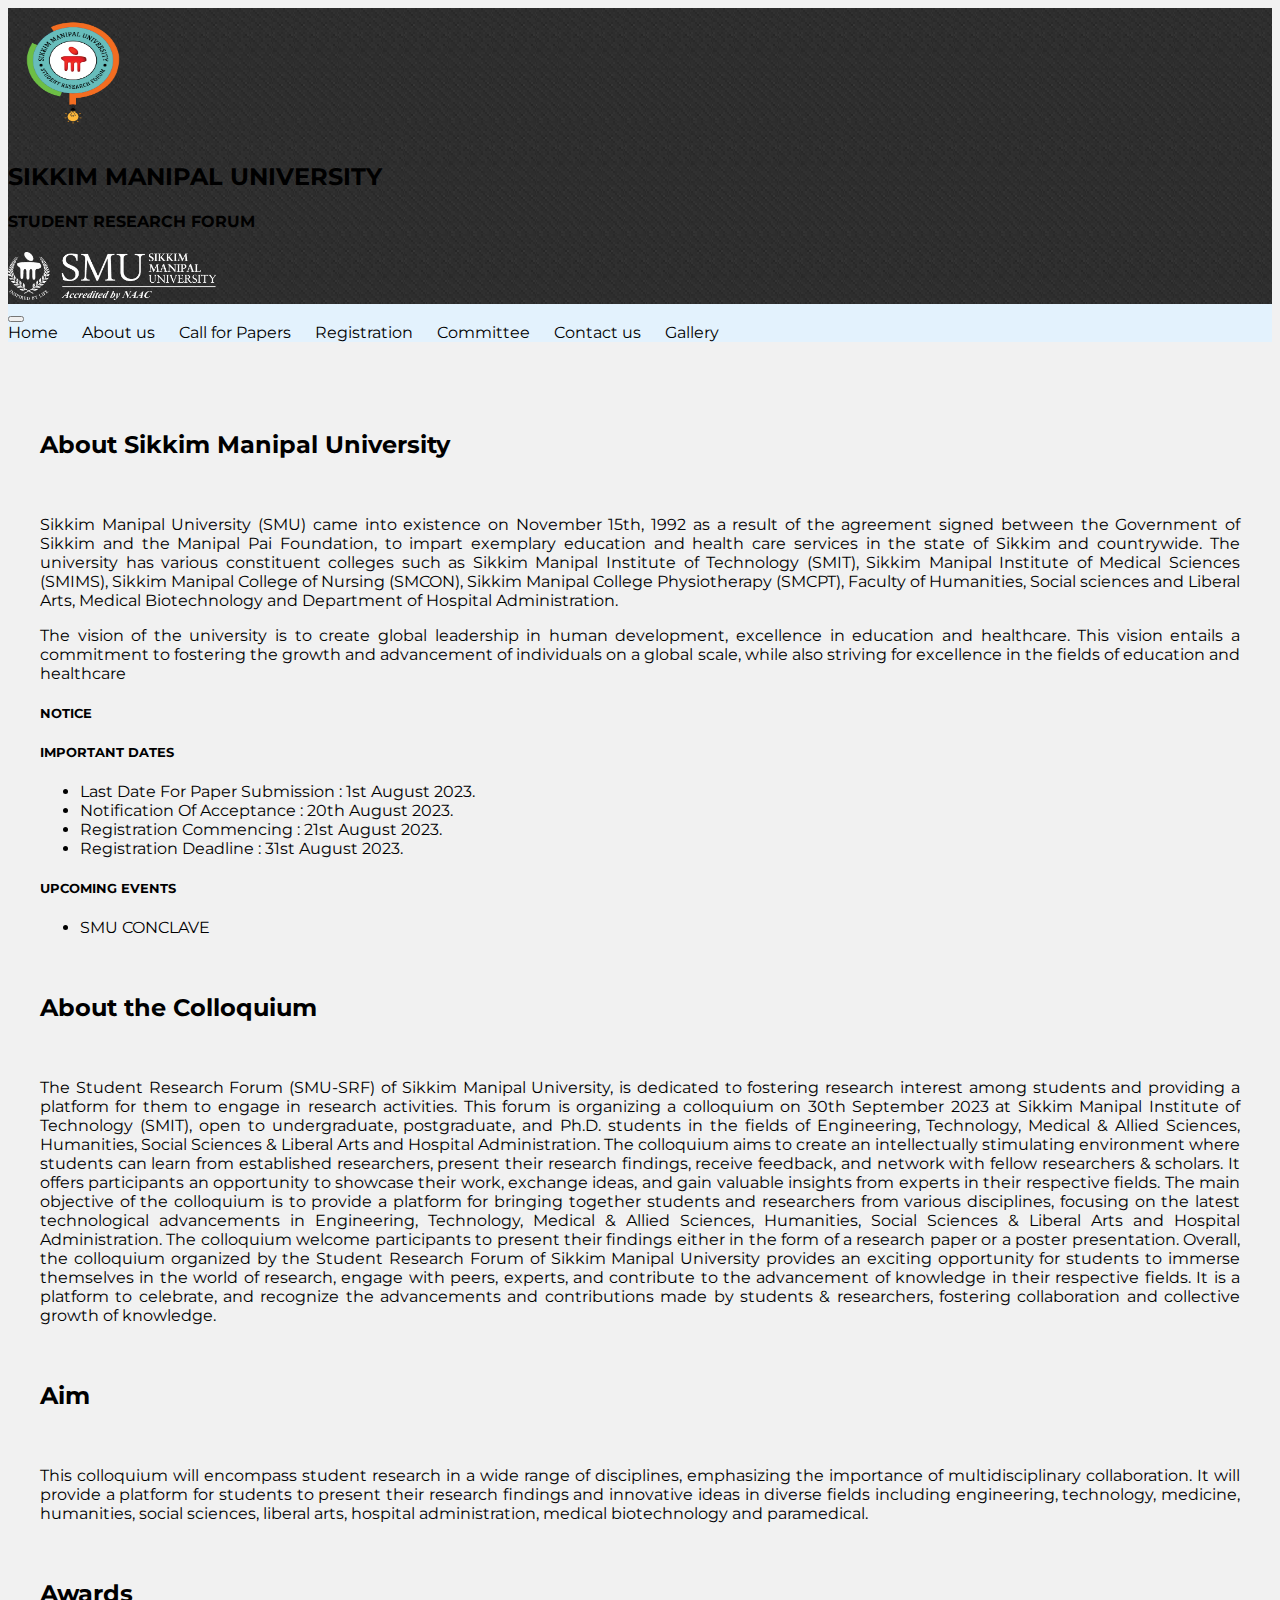
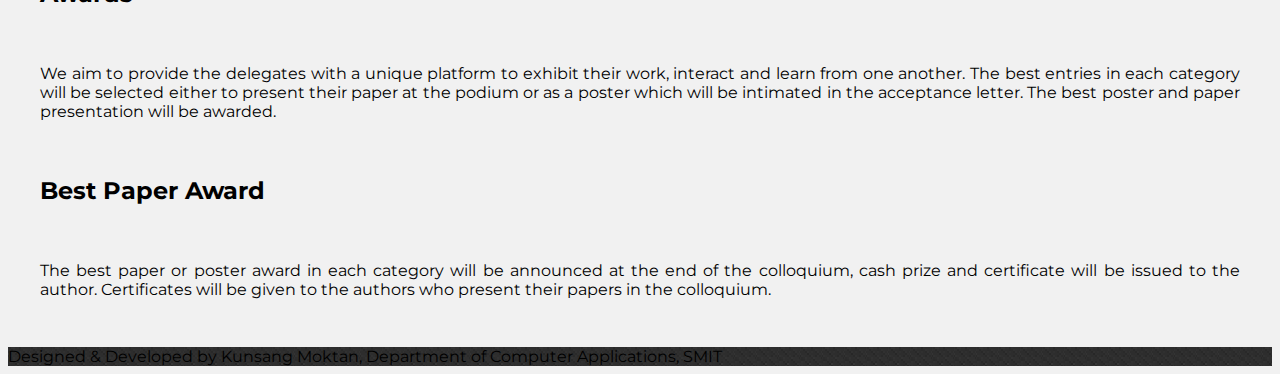
==== index.html @ 81b531cb "first commit" ====
<!DOCTYPE html>
<html lang="en">

<head>
    <meta charset="UTF-8">
    <meta name="viewport" content="width=device-width, initial-scale=1.0">
    <title>Student Research Forum, SMU</title>
    <link href="https://cdn.jsdelivr.net/npm/bootstrap@5.3.1/dist/css/bootstrap.min.css" rel="stylesheet"
        integrity="sha384-4bw+/aepP/YC94hEpVNVgiZdgIC5+VKNBQNGCHeKRQN+PtmoHDEXuppvnDJzQIu9" crossorigin="anonymous">
    <link rel="stylesheet" href="style.css">
</head>

<body>
    <!-- <div class="container-fluid bg-info"> -->
    <!-- Lorem ipsum dolor sit amet consectetur adipisicing elit. Quibusdam similique accusantium vel tempore? Cumque ipsam, dolore facilis id nihil sed. -->
    <header class="gradient container-fluid">
        <!-- <div class="container-fluid"> -->
        <div class="row">
            <div class="col-md-3 col-sm-1s d-flex justify-content-start align-items-center">
                <img src="srf-logo.png" height="130px" width="130px" alt="srf-logo" id="srf-logo">
            </div>
            <div class="col-md-6 d-flex justify-content-center align-items-center text-light">
                <div class="title text-center">
                    <h2>SIKKIM MANIPAL UNIVERSITY</h2>
                    <h4>STUDENT RESEARCH FORUM</h4>
                </div>
            </div>
            <div class="col-md-3 d-flex justify-content-center align-items-center">
                <img src="smu-logo.png" height="48px" width="208px" alt="smu-logo" id="smu-logo">
            </div>
        </div>
        <!-- </div> -->
    </header>

    <nav class="navbar navbar-expand-lg" style="background-color: #e3f2fd;">
        <div class="container-fluid">
            <a class="navbar-brand" href="#" id="nav-title">MENU</a>
            <button class="navbar-toggler" type="button" data-bs-toggle="collapse" data-bs-target="#navbarNav"
                aria-controls="navbarNav" aria-expanded="false" aria-label="Toggle navigation">
                <span class="navbar-toggler-icon"></span>
            </button>
            <div class="collapse navbar-collapse justify-content-center" id="navbarNav">
                <!-- <div class=""> -->
                <ul class="navbar-nav">
                    <li class="nav-item mx-4">
                        <a class="nav-link" aria-current="page" href="#">Home</a>
                    </li>
                    <li class="nav-item mx-4">
                        <a class="nav-link" href="#">About us</a>
                    </li>
                    <li class="nav-item mx-4">
                        <a class="nav-link" href="#">Call for Papers</a>
                    </li>
                    <li class="nav-item mx-4">
                        <a class="nav-link" href="#">Registration</a>
                    </li>
                    <li class="nav-item mx-4">
                        <a class="nav-link" href="#">Committee</a>
                    </li>
                    <li class="nav-item mx-4">
                        <a class="nav-link" href="#">Contact us</a>
                    </li>
                    <li class="nav-item mx-4">
                        <a class="nav-link" href="#">Gallery</a>
                    </li>
                </ul>
                <!-- </div> -->
            </div>
        </div>
    </nav>

    <div class="main">
        <div class="row mb-5">
            <div class="col-md-7">
                <h6 class="mb-4 bold text-center">About Sikkim Manipal University</h6>
                <p class="justify">
                    Sikkim Manipal University (SMU) came into existence on November 15th, 1992 as a result of the
                    agreement signed between the Government of Sikkim and the Manipal Pai Foundation, to impart
                    exemplary education and health care services in the state of Sikkim and countrywide. The university
                    has various constituent colleges such as Sikkim Manipal Institute of Technology (SMIT), Sikkim
                    Manipal Institute of Medical Sciences (SMIMS), Sikkim Manipal College of Nursing (SMCON), Sikkim
                    Manipal College Physiotherapy (SMCPT), Faculty of Humanities, Social sciences and Liberal Arts,
                    Medical Biotechnology and Department of Hospital Administration.
                </p>
                <p class="justify">
                    The vision of the university is to create global leadership in human development, excellence in
                    education and healthcare. This vision entails a commitment to fostering the growth and advancement
                    of individuals on a global scale, while also striving for excellence in the fields of education and
                    healthcare
                </p>
            </div>
            <div class="col-md-5">
                <div class="card">
                    <h5 class="card-header text-center" style="font-weight: bold;">NOTICE</h5>
                    <div class="card-body">
                      <h5 class="card-title text-center">IMPORTANT DATES</h5>
                      <ul class="card-text">
                        <li class="mb-2 text-primary">Last Date For Paper Submission : <span class="text-danger">1st August 2023</span>.</li>
                        <li class="mb-2 text-primary">Notification Of Acceptance : <span class="text-danger">20th August 2023</span>.</li>
                        <li class="mb-2 text-primary">Registration Commencing : <span class="text-danger">21st August 2023</span>.</li>
                        <li class="mb-2 text-primary">Registration Deadline : <span class="text-danger">31st August 2023</span>.</li>
                      </ul>
                      <h5 class="card-title text-center">UPCOMING EVENTS</h5>
                      <ul>
                        <li class="p-2 text-success">SMU CONCLAVE</li>
                      </ul>
                    </div>
                  </div>
            </div>
        </div>
        <div class="row mb-5">
            <h6 class="mb-4 bold text-center">About the Colloquium</h6>
            <p class="justify">
                The Student Research Forum (SMU-SRF) of Sikkim Manipal University, is dedicated to fostering research
                interest among students and providing a platform for them to engage in research activities. This forum
                is organizing a colloquium on 30th September 2023 at Sikkim Manipal Institute of Technology (SMIT), open
                to undergraduate, postgraduate, and Ph.D. students in the fields of Engineering, Technology, Medical &
                Allied Sciences, Humanities, Social Sciences & Liberal Arts and Hospital Administration. The colloquium
                aims to create an intellectually stimulating environment where students can learn from established
                researchers, present their research findings, receive feedback, and network with fellow researchers &
                scholars. It offers participants an opportunity to showcase their work, exchange ideas, and gain
                valuable insights from experts in their respective fields. The main objective of the colloquium is to
                provide a platform for bringing together students and researchers from various disciplines, focusing on
                the latest technological advancements in Engineering, Technology, Medical & Allied Sciences, Humanities,
                Social Sciences & Liberal Arts and Hospital Administration. The colloquium welcome participants to
                present their findings either in the form of a research paper or a poster presentation. Overall, the
                colloquium organized by the Student Research Forum of Sikkim Manipal University provides an exciting
                opportunity for students to immerse themselves in the world of research, engage with peers, experts, and
                contribute to the advancement of knowledge in their respective fields. It is a platform to celebrate,
                and recognize the advancements and contributions made by students & researchers, fostering collaboration
                and collective growth of knowledge.
            </p>
        </div>
        <div class="row mb-5">
            <h6 class="mb-4 bold text-center">Aim</h6>
            <p class="justify">
                This colloquium will encompass student research in a wide range of disciplines, emphasizing the
                importance of multidisciplinary collaboration. It will provide a platform for students to present their
                research findings and innovative ideas in diverse fields including engineering, technology, medicine,
                humanities, social sciences, liberal arts, hospital administration, medical biotechnology and
                paramedical.
            </p>
        </div>
        <div class="row mb-5">
            <h6 class="mb-4 bold text-center">Awards</h6>
            <p class="justify">
                We aim to provide the delegates with a unique platform to exhibit their work, interact and learn from
                one another. The best entries in each category will be selected either to present their paper at the
                podium or as a poster which will be intimated in the acceptance letter. The best poster and paper
                presentation will be awarded.
            </p>
        </div>
        <div class="row">
            <h6 class="mb-4 bold text-center">Best Paper Award</h6>
            <p class="justify">
                The best paper or poster award in each category will be announced at the end of the colloquium, cash
                prize and certificate will be issued to the author. Certificates will be given to the authors who
                present their papers in the colloquium.
            </p>
        </div>
    </div>

    <footer class="gradient text-center text-lg-start">      
        <!-- Copyright -->
        <div class="text-center p-3 text-light">
          <!-- © 2023 Copyright: Designed & Developed by Kunsang Moktan, Department of Computer Applications, SMIT -->
          Designed & Developed by Kunsang Moktan, Department of Computer Applications, SMIT
          <!-- <a class="text-dark" href="https://mdbootstrap.com/"></a> -->
        </div>
        <!-- Copyright -->
      </footer>
    <script src="https://cdn.jsdelivr.net/npm/bootstrap@5.3.1/dist/js/bootstrap.bundle.min.js"
        integrity="sha384-HwwvtgBNo3bZJJLYd8oVXjrBZt8cqVSpeBNS5n7C8IVInixGAoxmnlMuBnhbgrkm"
        crossorigin="anonymous"></script>
</body>

</html>
---- style.css ----
@import url('https://fonts.googleapis.com/css2?family=Montserrat:wght@500;600&display=swap');

body {
    font-family: 'Montserrat', sans-serif;
    background-color: #f1f1f1;
}

.gradient{
    background: url([data-uri]);
}

.bold{
    font-weight: bold;
    font-size: 1.5rem;
}
.title h2,
.title h4{
    font-weight: bold;
}
.justify{
    text-align: justify;
}

.main{
    padding: 2rem;
}

#nav-title {
    display: none;
}

nav ul {
    list-style: none;
    padding: 0;
    margin: 0;
}

.nav-item {
    display: inline-block;
    margin-right: 20px;
    /* Add spacing between navigation items */
}

.nav-link {
    position: relative;
    color: black;
    /* Change the text color as an example */
    text-decoration: none;
    /* Remove default underline */
}

/* Add the underline with a smooth transition on hover */
.nav-link:hover {
    color: blue;
}

.nav-link::before {
    content: "";
    position: absolute;
    bottom: -3px;
    /* Adjust the position of the underline as needed */
    left: 0;
    width: 100%;
    height: 2px;
    /* Set the height of the underline */
    background-color: blue;
    /* Set the color of the underline */
    transform: scaleX(0);
    /* Start with no underline (scaleX(0)) */
    transform-origin: bottom left;
    transition: transform 0.3s ease;
    /* Add the transition effect for the 'transform' property */
}

/* Scale the underline back to its original width on hover */
.nav-link:hover::before {
    transform: scaleX(1);
    /* Scale the underline back to its original width (scaleX(1)) */
}

@media screen and (max-width: 468px) {

    /* styles for browsers larger than 960px; */
    body {
        font-family: 'Montserrat', sans-serif;
        /* background-color: #fff; */
    }

    /* .navbar-brand{
        display: block;
    } */
    #nav-title {
        display: block;
    }
    ul li a{
        text-align: center;
    }
    #srf-logo,
    #smu-logo{
        display: none;
    }
    .title{
        padding: 6px;
    }
    .title h2{
        font-size: 20px;
    }
    .title h4{
        font-size: 15px;
    }

    .main{
        padding: 1.5rem;
    }
}
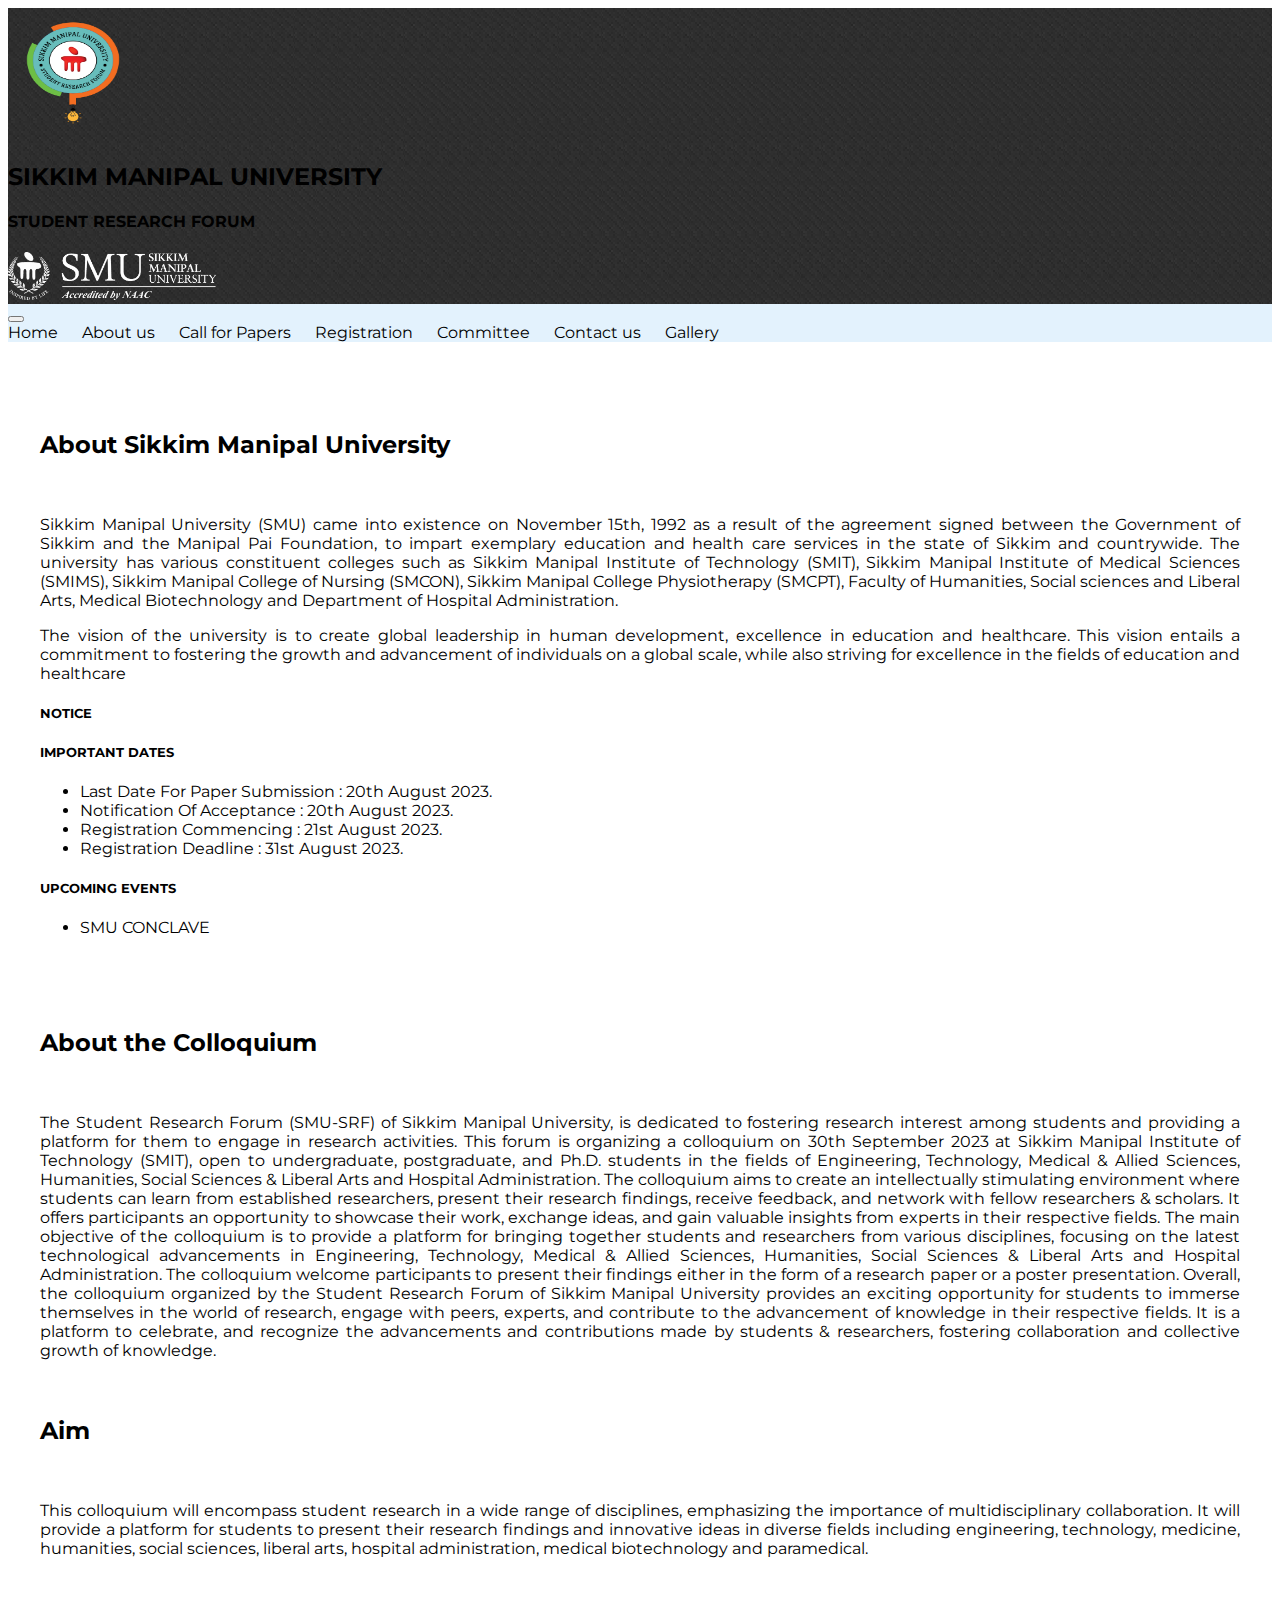
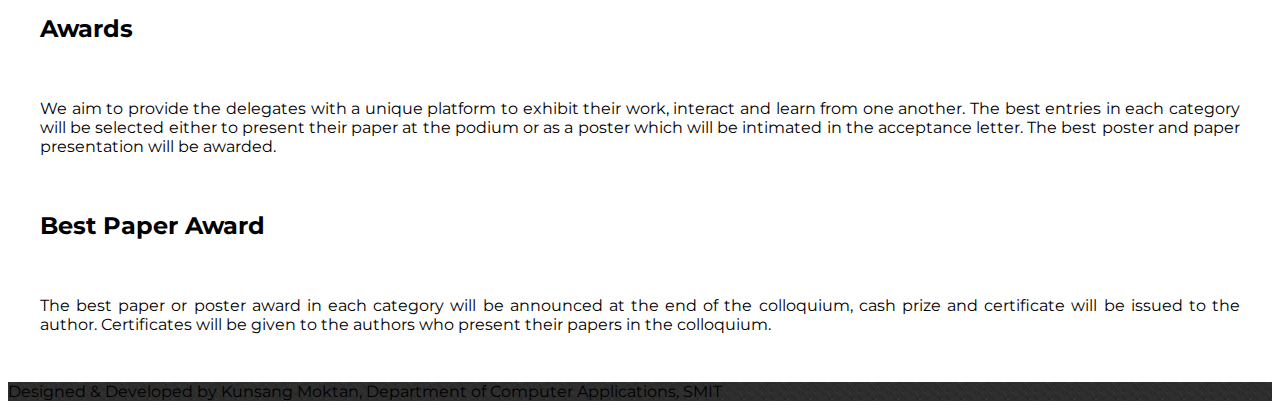
==== commit 0f0ff368: "v1.1" ====
--- a/index.html
+++ b/index.html
@@ -11,10 +11,7 @@
 </head>
 
 <body>
-    <!-- <div class="container-fluid bg-info"> -->
-    <!-- Lorem ipsum dolor sit amet consectetur adipisicing elit. Quibusdam similique accusantium vel tempore? Cumque ipsam, dolore facilis id nihil sed. -->
     <header class="gradient container-fluid">
-        <!-- <div class="container-fluid"> -->
         <div class="row">
             <div class="col-md-3 col-sm-1s d-flex justify-content-start align-items-center">
                 <img src="srf-logo.png" height="130px" width="130px" alt="srf-logo" id="srf-logo">
@@ -29,7 +26,6 @@
                 <img src="smu-logo.png" height="48px" width="208px" alt="smu-logo" id="smu-logo">
             </div>
         </div>
-        <!-- </div> -->
     </header>
 
     <nav class="navbar navbar-expand-lg" style="background-color: #e3f2fd;">
@@ -40,31 +36,29 @@
                 <span class="navbar-toggler-icon"></span>
             </button>
             <div class="collapse navbar-collapse justify-content-center" id="navbarNav">
-                <!-- <div class=""> -->
                 <ul class="navbar-nav">
                     <li class="nav-item mx-4">
-                        <a class="nav-link" aria-current="page" href="#">Home</a>
+                        <a class="nav-link" href="index.html">Home</a>
                     </li>
                     <li class="nav-item mx-4">
-                        <a class="nav-link" href="#">About us</a>
+                        <a class="nav-link" href="#about-us">About us</a>
                     </li>
                     <li class="nav-item mx-4">
-                        <a class="nav-link" href="#">Call for Papers</a>
+                        <a class="nav-link" href="call-for-papers.html">Call for Papers</a>
                     </li>
                     <li class="nav-item mx-4">
-                        <a class="nav-link" href="#">Registration</a>
+                        <a class="nav-link" href="registration.html">Registration</a>
                     </li>
                     <li class="nav-item mx-4">
-                        <a class="nav-link" href="#">Committee</a>
+                        <a class="nav-link" href="committee.html">Committee</a>
                     </li>
                     <li class="nav-item mx-4">
-                        <a class="nav-link" href="#">Contact us</a>
+                        <a class="nav-link" href="contact-us.html">Contact us</a>
                     </li>
                     <li class="nav-item mx-4">
-                        <a class="nav-link" href="#">Gallery</a>
+                        <a class="nav-link" href="gallery.html">Gallery</a>
                     </li>
                 </ul>
-                <!-- </div> -->
             </div>
         </div>
     </nav>
@@ -95,7 +89,7 @@
                     <div class="card-body">
                       <h5 class="card-title text-center">IMPORTANT DATES</h5>
                       <ul class="card-text">
-                        <li class="mb-2 text-primary">Last Date For Paper Submission : <span class="text-danger">1st August 2023</span>.</li>
+                        <li class="mb-2 text-primary">Last Date For Paper Submission : <span class="text-danger">20th August 2023</span>.</li>
                         <li class="mb-2 text-primary">Notification Of Acceptance : <span class="text-danger">20th August 2023</span>.</li>
                         <li class="mb-2 text-primary">Registration Commencing : <span class="text-danger">21st August 2023</span>.</li>
                         <li class="mb-2 text-primary">Registration Deadline : <span class="text-danger">31st August 2023</span>.</li>
@@ -108,6 +102,7 @@
                   </div>
             </div>
         </div>
+        <div id="about-us" class="mb-3">&nbsp;</div>
         <div class="row mb-5">
             <h6 class="mb-4 bold text-center">About the Colloquium</h6>
             <p class="justify">
@@ -168,7 +163,7 @@
           <!-- <a class="text-dark" href="https://mdbootstrap.com/"></a> -->
         </div>
         <!-- Copyright -->
-      </footer>
+    </footer>
     <script src="https://cdn.jsdelivr.net/npm/bootstrap@5.3.1/dist/js/bootstrap.bundle.min.js"
         integrity="sha384-HwwvtgBNo3bZJJLYd8oVXjrBZt8cqVSpeBNS5n7C8IVInixGAoxmnlMuBnhbgrkm"
         crossorigin="anonymous"></script>
--- a/style.css
+++ b/style.css
@@ -1,18 +1,43 @@
 @import url('https://fonts.googleapis.com/css2?family=Montserrat:wght@500;600&display=swap');
+html {
+    scroll-behavior: smooth;
+}
 
 body {
     font-family: 'Montserrat', sans-serif;
-    background-color: #f1f1f1;
+    /* background-color: #f1f1f1; */
 }
 
 .gradient{
     background: url([data-uri]);
 }
 
+.value{
+    color: #A52A2A;
+}
+
+
 .bold{
     font-weight: bold;
     font-size: 1.5rem;
 }
+
+.sub-heading{
+    font-weight: bold;
+    font-size: 1.2rem;
+    border-left: 5px solid #fc0;
+    padding-left: 1rem;
+    color: #A52A2A;
+}
+
+#list-item{
+    color: #A52A2A;
+}
+
+#contact-list{
+    display: none;
+}
+
 .title h2,
 .title h4{
     font-weight: bold;
@@ -78,7 +103,7 @@
     /* Scale the underline back to its original width (scaleX(1)) */
 }
 
-@media screen and (max-width: 468px) {
+@media screen and (max-width: 768px) {
 
     /* styles for browsers larger than 960px; */
     body {
@@ -90,6 +115,12 @@
         display: block;
     } */
     #nav-title {
+        display: block;
+    }
+    #table-row{
+        display: none;
+    } 
+    #contact-list{
         display: block;
     }
     ul li a{
